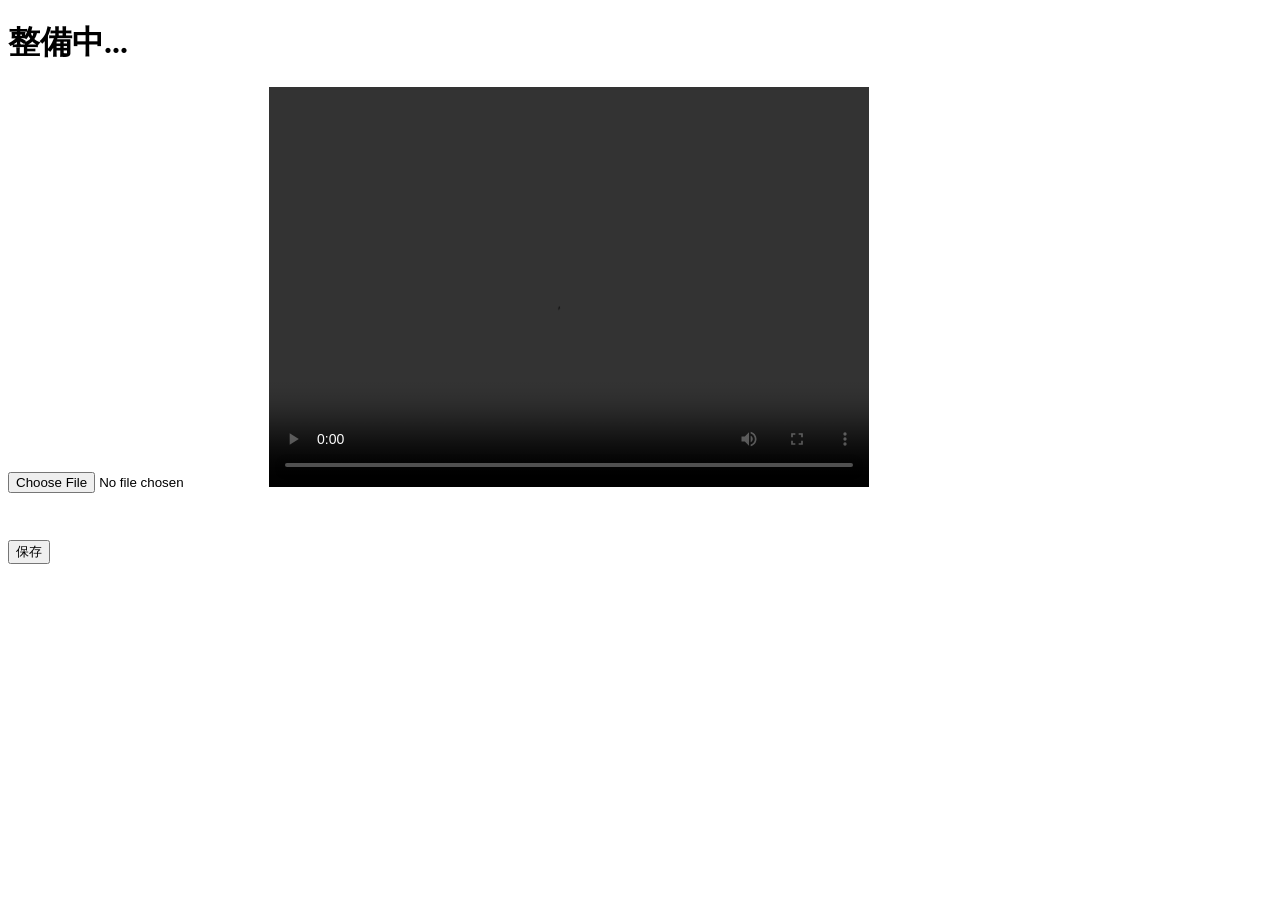
==== web.html @ 398237d5 "保存" ====
<!DOCTYPE html><!-- このファイルはHTMLですという宣言 -->
<html><!-- ここからHTMLが始まりますというタグ -->
<head><!-- ここから裏の設定ですよという宣言 -->
	<meta charset="utf-8"><!-- 文字化け防止の記述 -->
	<meta http-equiv="X-UA-Compatible" content="IE=edge"><!-- ややこしいので無視してOK -->
	<h1>整備中...<h1>
	<title>映像促進協会　素材配布所</title><!-- ページのタイトルを入れます -->
</head><!-- ここまでがうらの設定ですよという宣言 -->
<body><!-- ここからページに表示される内容ですよという宣言 -->
        <input type="file" name="upfile" id="upfile" accept="video/*" />
	<video width="600px" height="400px" src="video\test.mp4" controls></video><!-- テスト動画 -->
        <p><input type="submit" name="save" value="保存" /></p>


</body><!-- ここまでがページに表示される内容ですよという宣言 -->
</html><!-- ここまでがHTMLですという終わりの宣言 -->
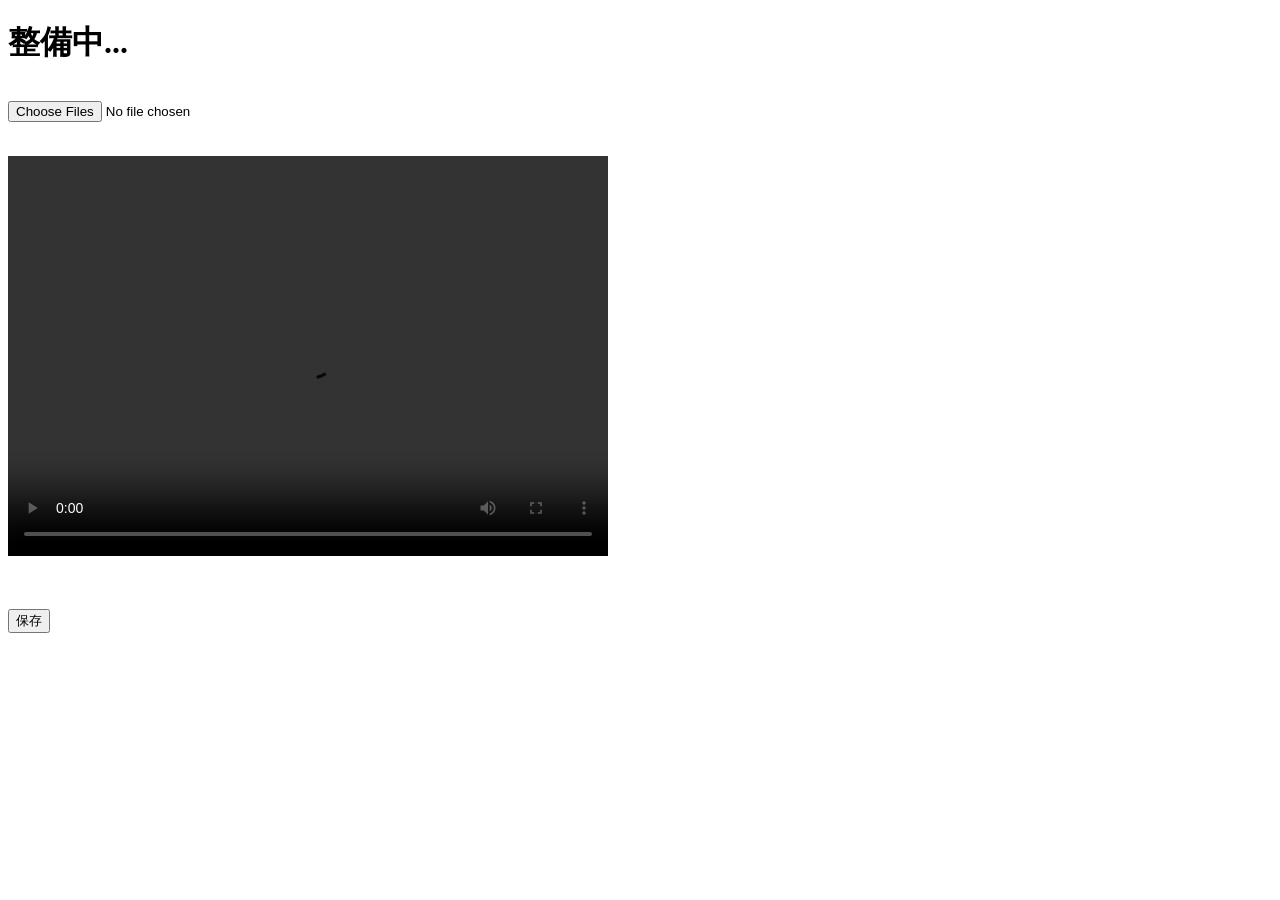
==== commit 6aa5848e: "修正" ====
--- a/web.html
+++ b/web.html
@@ -7,7 +7,7 @@
 	<title>映像促進協会　素材配布所</title><!-- ページのタイトルを入れます -->
 </head><!-- ここまでがうらの設定ですよという宣言 -->
 <body><!-- ここからページに表示される内容ですよという宣言 -->
-        <input type="file" name="upfile" id="upfile" accept="video/*" />
+        <input type="file" name="upfile" id="upfile" accept="video/*" multiple/></p>
 	<video width="600px" height="400px" src="video\test.mp4" controls></video><!-- テスト動画 -->
         <p><input type="submit" name="save" value="保存" /></p>
 
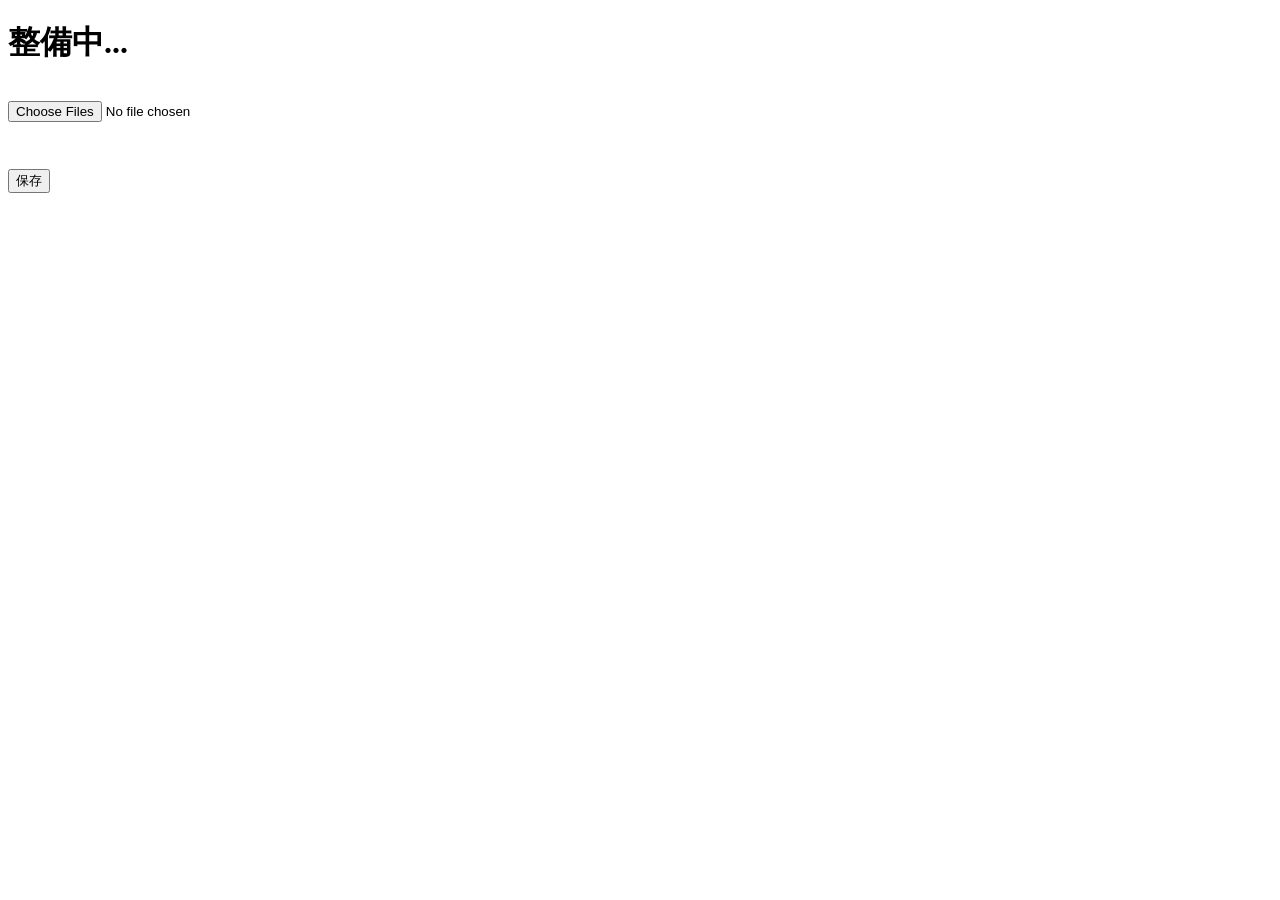
==== commit d2cb6f33: "メンテ追加" ====
--- a/web.html
+++ b/web.html
@@ -8,7 +8,6 @@
 </head><!-- ここまでがうらの設定ですよという宣言 -->
 <body><!-- ここからページに表示される内容ですよという宣言 -->
         <input type="file" name="upfile" id="upfile" accept="video/*" multiple/></p>
-	<video width="600px" height="400px" src="video\test.mp4" controls></video><!-- テスト動画 -->
         <p><input type="submit" name="save" value="保存" /></p>
 
 
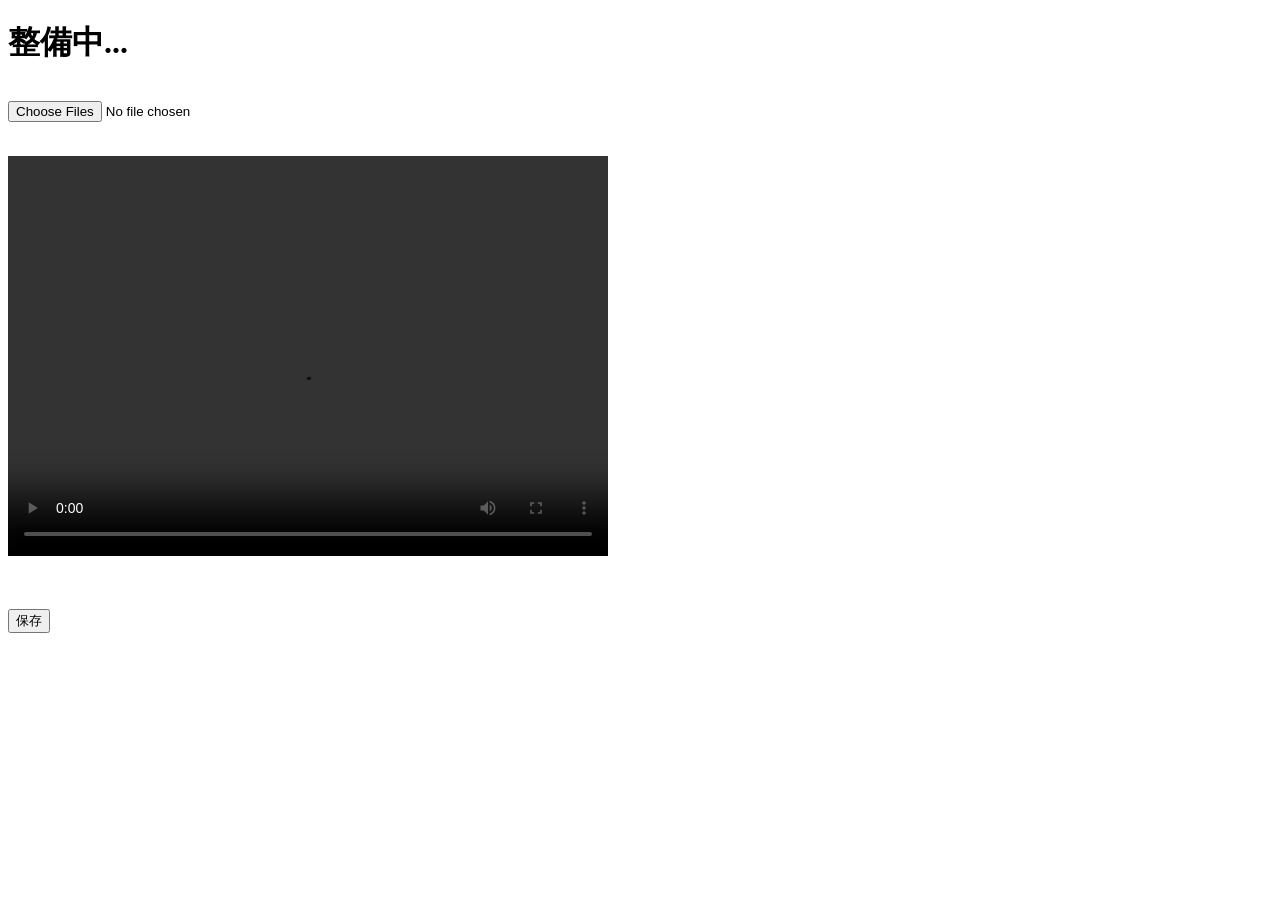
==== commit 959454d5: "戻す" ====
--- a/web.html
+++ b/web.html
@@ -8,6 +8,7 @@
 </head><!-- ここまでがうらの設定ですよという宣言 -->
 <body><!-- ここからページに表示される内容ですよという宣言 -->
         <input type="file" name="upfile" id="upfile" accept="video/*" multiple/></p>
+	<video width="600px" height="400px" src="video\test.mp4" controls></video><!-- テスト動画 -->
         <p><input type="submit" name="save" value="保存" /></p>
 
 
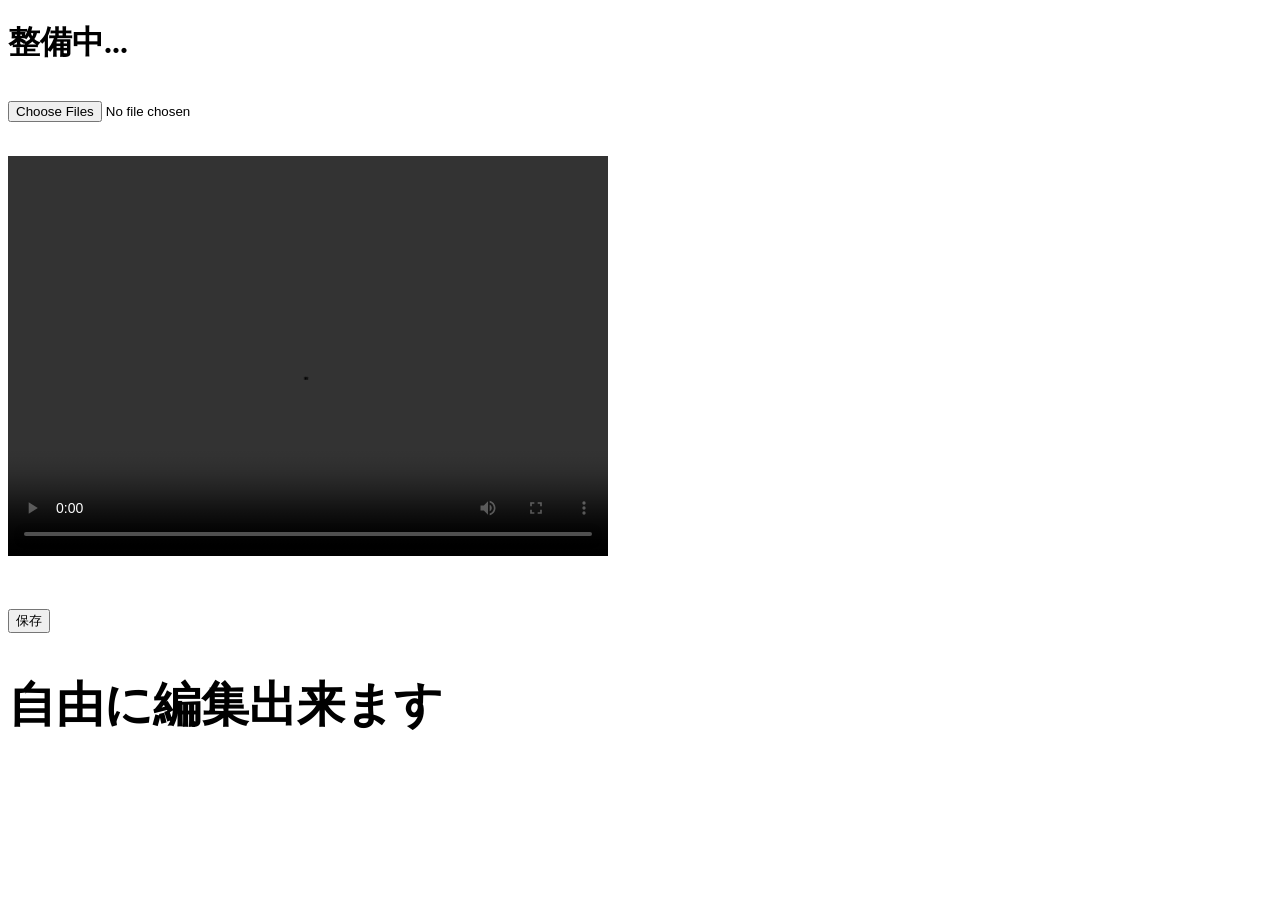
==== commit 2d381f9e: "編集機能の追加" ====
--- a/web.html
+++ b/web.html
@@ -4,13 +4,14 @@
 	<meta charset="utf-8"><!-- 文字化け防止の記述 -->
 	<meta http-equiv="X-UA-Compatible" content="IE=edge"><!-- ややこしいので無視してOK -->
 	<h1>整備中...<h1>
-	<title>映像促進協会　素材配布所</title><!-- ページのタイトルを入れます -->
+	<title>To you</title><!-- ページのタイトルを入れます -->
 </head><!-- ここまでがうらの設定ですよという宣言 -->
 <body><!-- ここからページに表示される内容ですよという宣言 -->
         <input type="file" name="upfile" id="upfile" accept="video/*" multiple/></p>
 	<video width="600px" height="400px" src="video\test.mp4" controls></video><!-- テスト動画 -->
         <p><input type="submit" name="save" value="保存" /></p>
-
-
+	<div id='edit_area' contenteditable='true'>
+  		<h2>自由に編集出来ます</h2>
+	</div>
 </body><!-- ここまでがページに表示される内容ですよという宣言 -->
 </html><!-- ここまでがHTMLですという終わりの宣言 -->
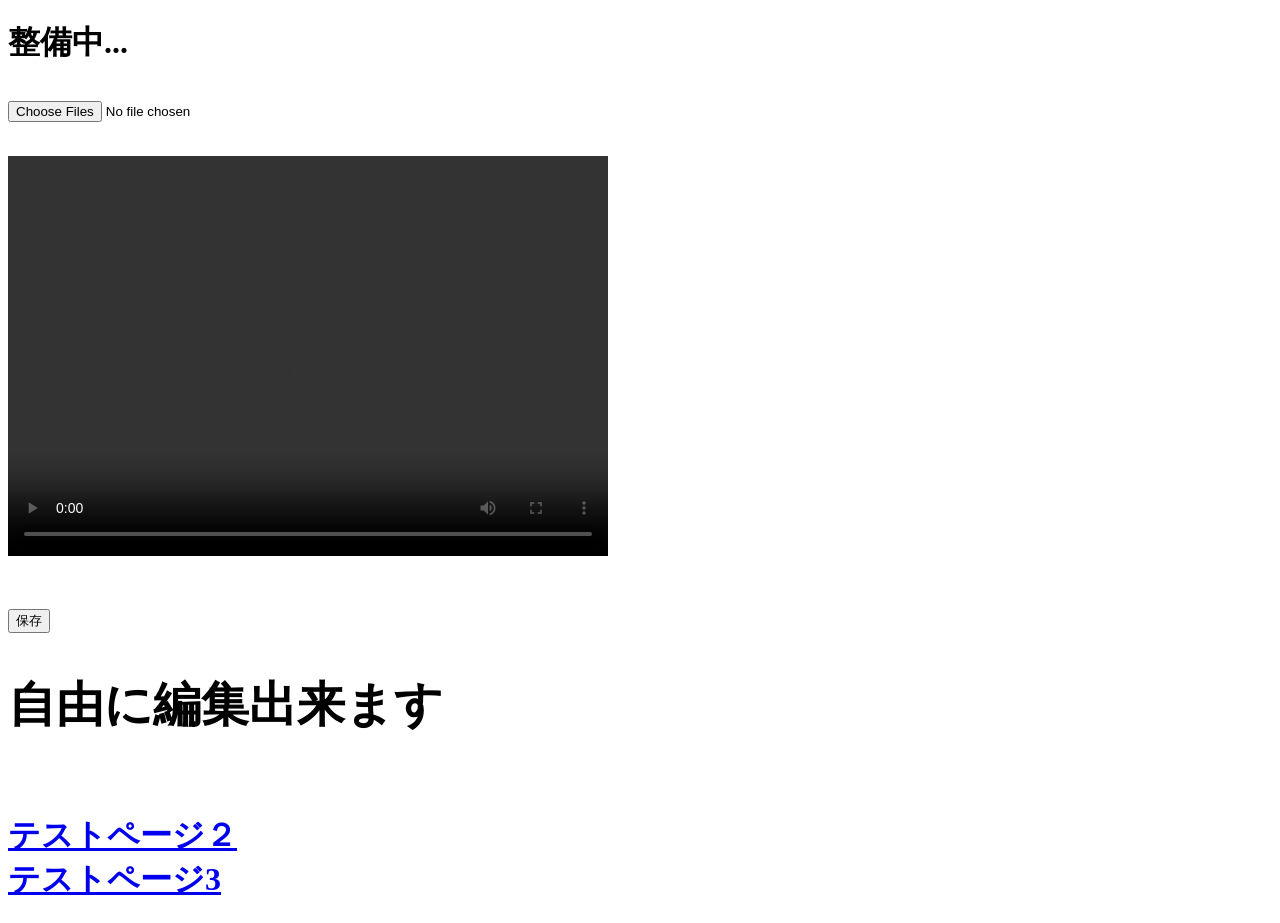
==== commit 0d185461: "編集機能追加 コピペ" ====
--- a/web.html
+++ b/web.html
@@ -13,5 +13,9 @@
 	<div id='edit_area' contenteditable='true'>
   		<h2>自由に編集出来ます</h2>
 	</div>
+	<br>
+	<a href= "page\test.html">テストページ２</a>
+	<br>
+	<a href= "page\system\common_admin.php">テストページ3</a>
 </body><!-- ここまでがページに表示される内容ですよという宣言 -->
 </html><!-- ここまでがHTMLですという終わりの宣言 -->
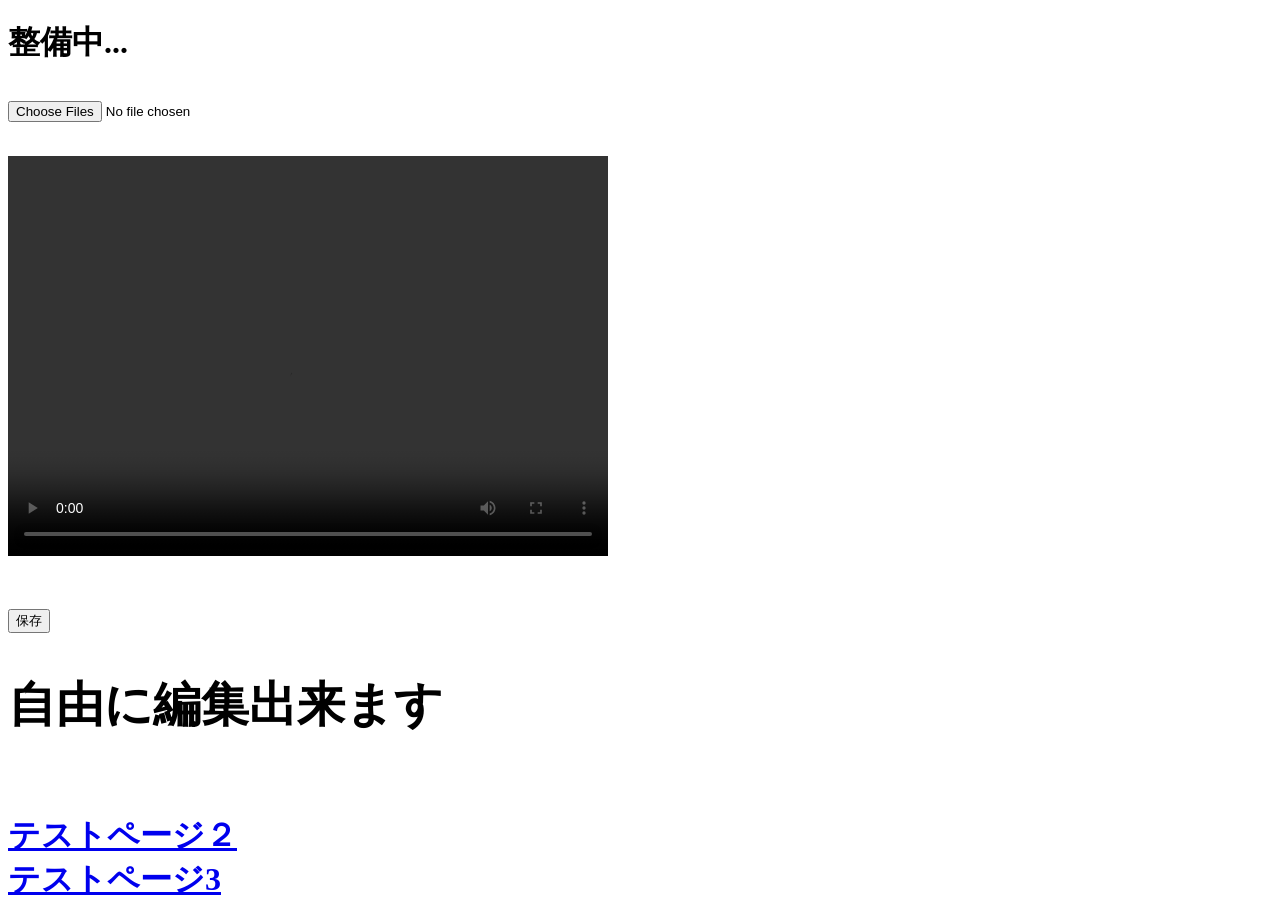
==== commit 52afee4b: "コピペ" ====
--- a/web.html
+++ b/web.html
@@ -16,6 +16,6 @@
 	<br>
 	<a href= "page\test.html">テストページ２</a>
 	<br>
-	<a href= "page\system\common_admin.php">テストページ3</a>
+	<a href= "system\common_admin.php">テストページ3</a>
 </body><!-- ここまでがページに表示される内容ですよという宣言 -->
 </html><!-- ここまでがHTMLですという終わりの宣言 -->
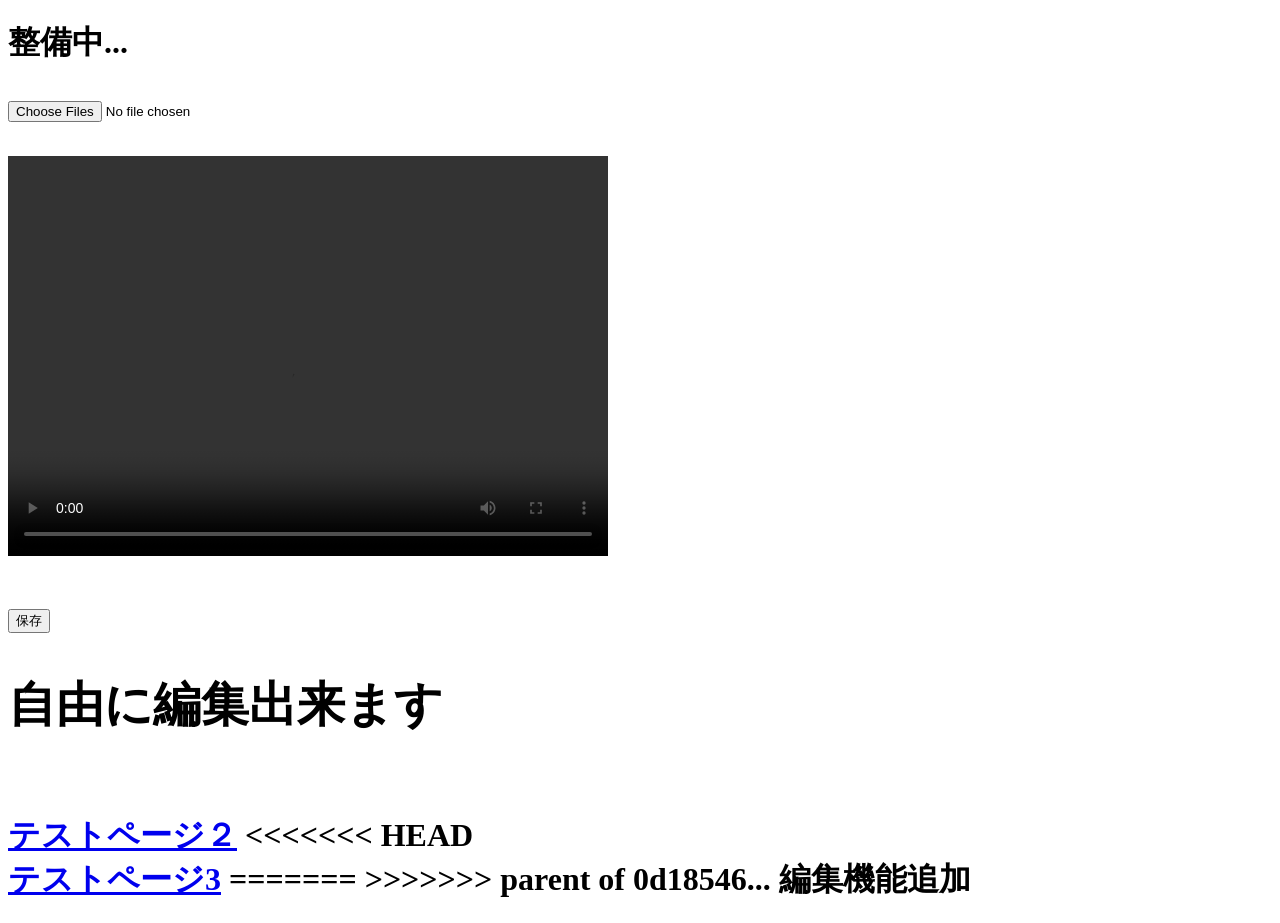
==== commit 35e4ab89: "戻した" ====
--- a/web.html
+++ b/web.html
@@ -15,7 +15,10 @@
 	</div>
 	<br>
 	<a href= "page\test.html">テストページ２</a>
+<<<<<<< HEAD
 	<br>
 	<a href= "system\common_admin.php">テストページ3</a>
+=======
+>>>>>>> parent of 0d18546... 編集機能追加
 </body><!-- ここまでがページに表示される内容ですよという宣言 -->
 </html><!-- ここまでがHTMLですという終わりの宣言 -->
